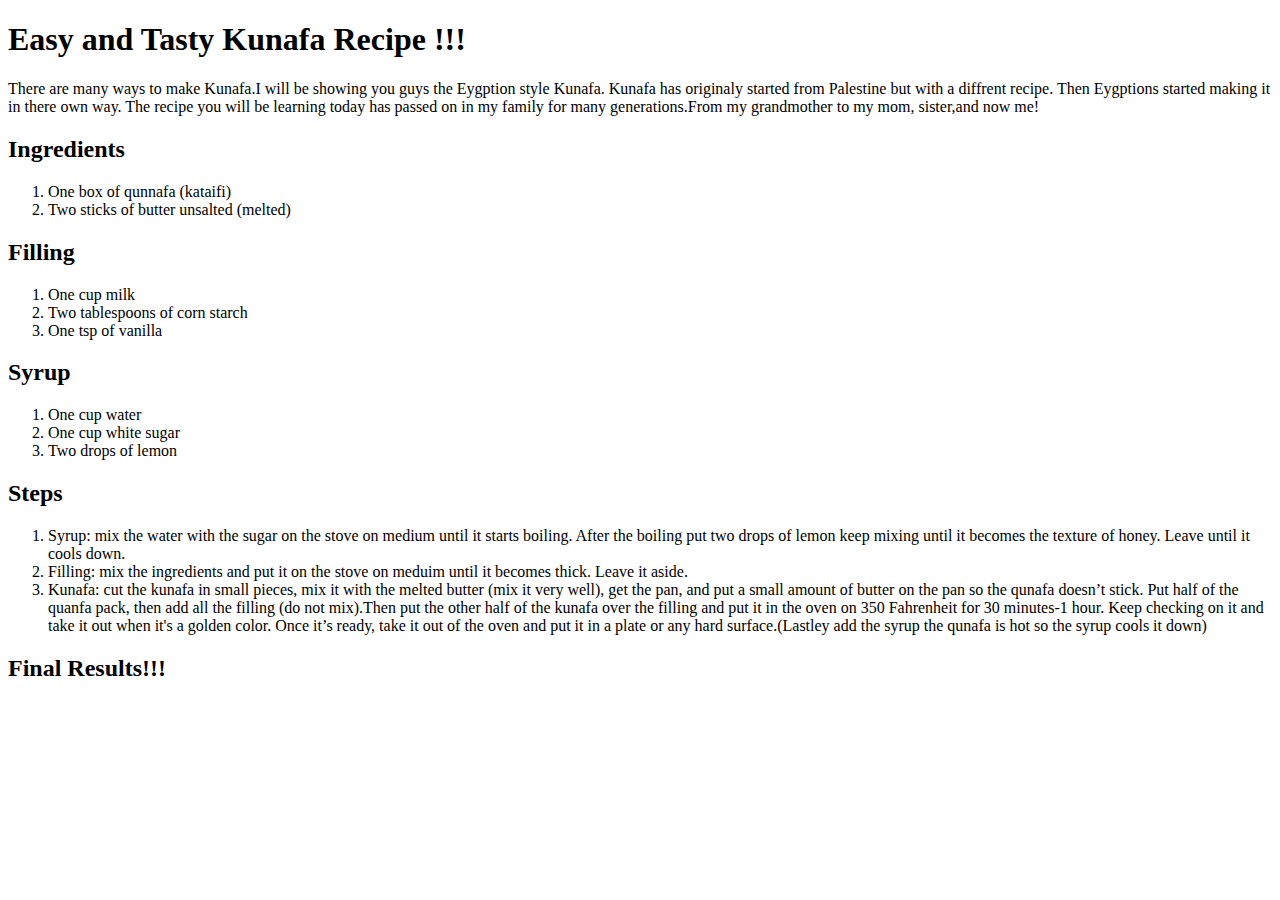
==== hadeel_website/index.html @ 3b0a16d4 "Fix website link" ====
<!DOCTYPE html>
<html>
  <head>
    <link rel="stylesheet" href="style.css">
  </head>
  <h1> Easy and Tasty Kunafa Recipe !!!</h1>
  <body>
    <p> There are many ways to make Kunafa.I will be showing you guys the Eygption style Kunafa. Kunafa has originaly started from Palestine but with a diffrent recipe. Then Eygptions started making it in there own way. The recipe you will be learning today has passed on in my family for many generations.From my grandmother to my mom, sister,and now me! </p>
  </body>
  <h2> Ingredients </h2
    >
  <ol>
    <li> One box of qunnafa (kataifi)</li>
    <li>Two sticks of butter unsalted (melted) </li>
  </ol>
      <h2>Filling</h2>
  <ol>
    <li> One cup milk </li>
    <li> Two tablespoons of corn starch </li>
    <li>One tsp of vanilla </li>
  </ol>
  <h2>Syrup </h2>
  <ol>
    <li> One cup water</li>
    <li> One cup white sugar </li>
    <li> Two drops of lemon</li>
  </ol>
  
    <h2> Steps </h2>
  <ol>
    <li>Syrup: mix the water with the sugar on the stove on medium until it starts boiling. After the boiling put two drops of lemon keep mixing until it becomes the texture of honey. Leave until it cools down.</li>
    
 <li>	Filling: mix the ingredients and put it on the stove on meduim until it becomes thick.  Leave it aside.</li>
    
  <li>	Kunafa: cut the kunafa in small pieces, mix it with the melted butter (mix it very well), get the pan, and put a small amount of butter on the pan so the qunafa doesn’t stick. Put half of the quanfa pack, then add all the filling (do not mix).Then put the other half of the kunafa over the filling and put it in the oven on 350 Fahrenheit for 30 minutes-1 hour. Keep checking on it and take it out when it's a golden color. Once it’s ready, take it out of the oven and put it in a plate or any hard surface.(Lastley add the syrup the qunafa is hot so the syrup cools it down)</li>
  </ol>
  <h2> Final Results!!! </h2>
  <img scr="picture 1.jpg"
  
  
  
</html>
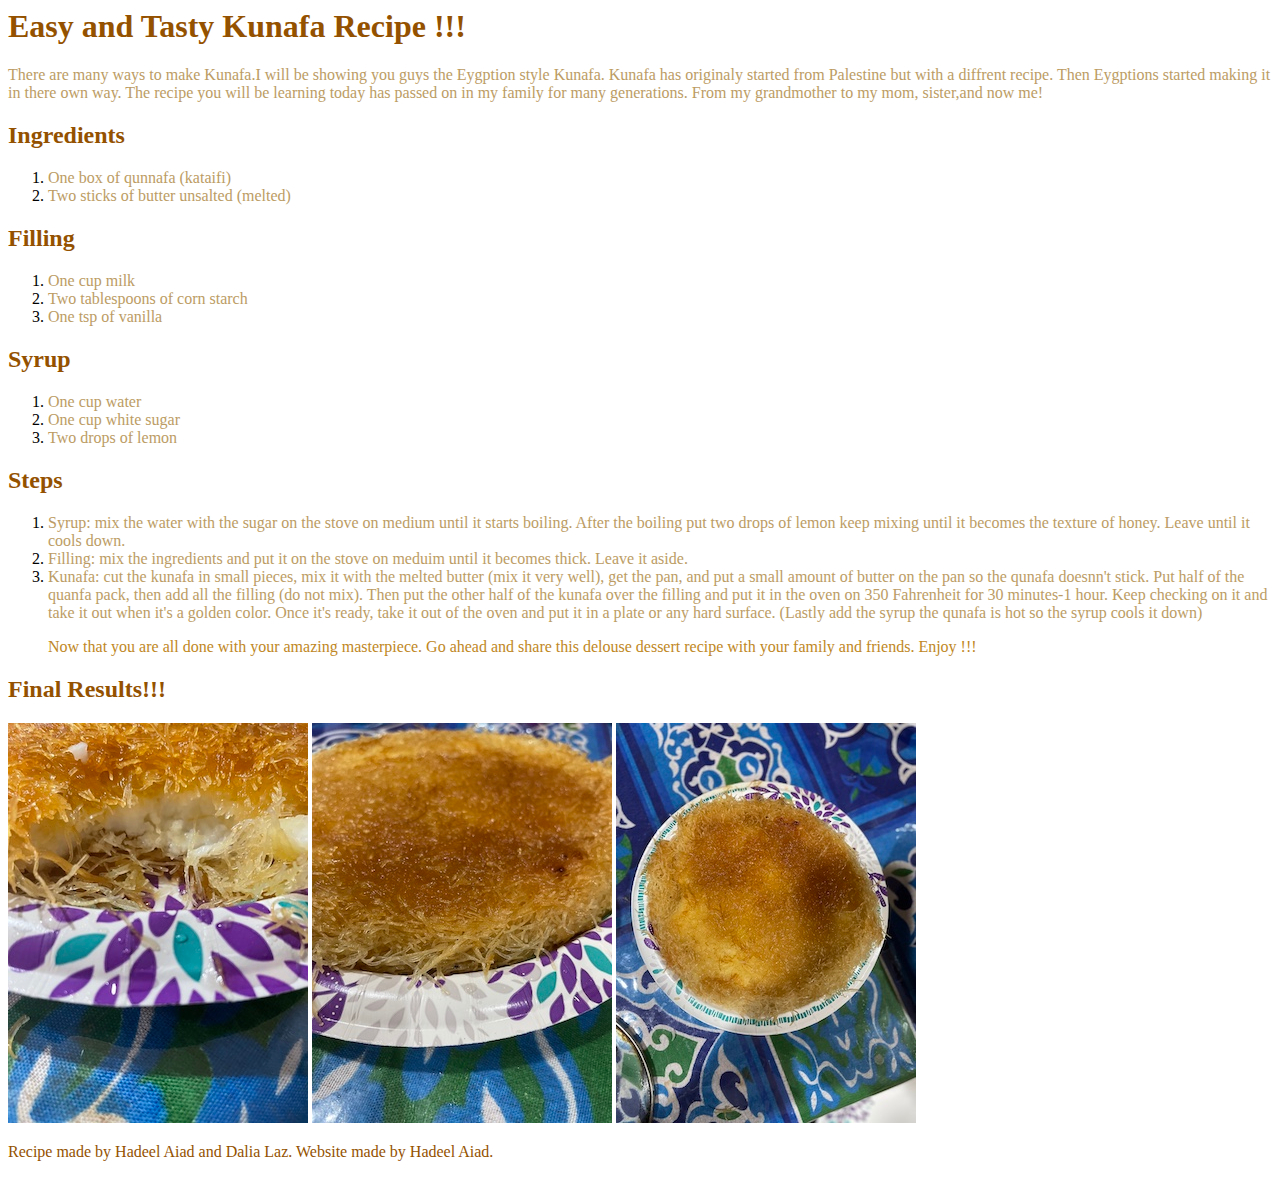
==== commit cc87890b: "Update Hadeel's website" ====
--- a/hadeel_website/index.html
+++ b/hadeel_website/index.html
@@ -1,42 +1,68 @@
-<!DOCTYPE html>
 <html>
   <head>
+    <meta http-equiv="content-type" content="text/html; charset=windows-1252">
     <link rel="stylesheet" href="style.css">
   </head>
-  <h1> Easy and Tasty Kunafa Recipe !!!</h1>
   <body>
-    <p> There are many ways to make Kunafa.I will be showing you guys the Eygption style Kunafa. Kunafa has originaly started from Palestine but with a diffrent recipe. Then Eygptions started making it in there own way. The recipe you will be learning today has passed on in my family for many generations.From my grandmother to my mom, sister,and now me! </p>
+    <h1> <span style="color: #945200;">Easy and Tasty Kunafa Recipe !!!</span></h1>
+    <span style="color: #bc9c64;"> </span>
+    <p> <span style="color: #bc9c64;">There are many ways to make Kunafa.I will
+        be showing you guys the Eygption style Kunafa. Kunafa has originaly
+        started from Palestine but with a diffrent recipe. Then Eygptions
+        started making it in there own way. The recipe you will be learning
+        today has passed on in my family for many generations. From my
+        grandmother to my mom, sister,and now me! </span></p>
+    <span style="color: #bc9c64;"> </span>
+    <h2> <span style="color: #945200;">Ingredients </span></h2>
+    <span style="color: #bc9c64;"> </span>
+    <ol>
+      <li><span style="color: #bc9c64;"> One box of qunnafa (kataifi)</span></li>
+      <li><span style="color: #bc9c64;">Two sticks of butter unsalted (melted) </span></li>
+    </ol>
+    <span style="color: #bc9c64;"> </span>
+    <h2><span style="color: #945200;">Filling</span></h2>
+    <span style="color: #bc9c64;"> </span>
+    <ol>
+      <li><span style="color: #bc9c64;"> One cup milk </span></li>
+      <li><span style="color: #bc9c64;"> Two tablespoons of corn starch </span></li>
+      <li><span style="color: #bc9c64;">One tsp of vanilla </span></li>
+    </ol>
+    <span style="color: #bc9c64;"> </span>
+    <h2><span style="color: #945200;">Syrup</span> </h2>
+    <span style="color: #bc9c64;"> </span>
+    <ol>
+      <li><span style="color: #bc9c64;"> One cup water</span></li>
+      <li><span style="color: #bc9c64;"> One cup white sugar </span></li>
+      <li><span style="color: #bc9c64;"> Two drops of lemon</span></li>
+    </ol>
+    <span style="color: #bc9c64;"> </span>
+    <h2> <span style="color: #945200;">Steps</span> </h2>
+    <span style="color: #bc9c64;"> </span>
+    <ol>
+      <span style="color: #bc9c64;"> </span>
+      <li><span style="color: #bc9c64;">Syrup: mix the water with the sugar on
+          the stove on medium until it starts boiling. After the boiling put two
+          drops of lemon keep mixing until it becomes the texture of honey.
+          Leave until it cools down.</span></li>
+      <span style="color: #bc9c64;"> </span>
+      <li><span style="color: #bc9c64;"> Filling: mix the ingredients and put it
+          on the stove on meduim until it becomes thick. Leave it aside.</span></li>
+      <span style="color: #bc9c64;"> </span>
+      <li><span style="color: #bc9c64;"> Kunafa: cut the kunafa in small pieces,
+          mix it with the melted butter (mix it very well), get the pan, and put
+          a small amount of butter on the pan so the qunafa doesnn't stick. Put
+          half of the quanfa pack, then add all the filling (do not mix). Then
+          put the other half of the kunafa over the filling and put it in the
+          oven on 350 Fahrenheit for 30 minutes-1 hour. Keep checking on it and
+          take it out when it's a golden color. Once it's ready, take it out of
+          the oven and put it in a plate or any hard surface. (Lastly add the
+          syrup the qunafa is hot so the syrup cools it down)</span></li>
+  <p> <span style="color: #c08724;">Now that you are all done with your amazing masterpiece. Go ahead and share this delouse dessert recipe with your family and friends. Enjoy !!! </span></p>
+    </ol>
+    <h2> <span style="color: #945200;">Final Results!!! </span></h2>
+    <img src="./picture_201.png"> <img src="./picture_202.png"> <img
+      src="./picture_203.png">
+  <p> <span style="color: #945200;"> Recipe made by Hadeel Aiad and Dalia Laz. Website made by Hadeel Aiad.</span></p>
+  <p></p>
   </body>
-  <h2> Ingredients </h2
-    >
-  <ol>
-    <li> One box of qunnafa (kataifi)</li>
-    <li>Two sticks of butter unsalted (melted) </li>
-  </ol>
-      <h2>Filling</h2>
-  <ol>
-    <li> One cup milk </li>
-    <li> Two tablespoons of corn starch </li>
-    <li>One tsp of vanilla </li>
-  </ol>
-  <h2>Syrup </h2>
-  <ol>
-    <li> One cup water</li>
-    <li> One cup white sugar </li>
-    <li> Two drops of lemon</li>
-  </ol>
-  
-    <h2> Steps </h2>
-  <ol>
-    <li>Syrup: mix the water with the sugar on the stove on medium until it starts boiling. After the boiling put two drops of lemon keep mixing until it becomes the texture of honey. Leave until it cools down.</li>
-    
- <li>	Filling: mix the ingredients and put it on the stove on meduim until it becomes thick.  Leave it aside.</li>
-    
-  <li>	Kunafa: cut the kunafa in small pieces, mix it with the melted butter (mix it very well), get the pan, and put a small amount of butter on the pan so the qunafa doesn’t stick. Put half of the quanfa pack, then add all the filling (do not mix).Then put the other half of the kunafa over the filling and put it in the oven on 350 Fahrenheit for 30 minutes-1 hour. Keep checking on it and take it out when it's a golden color. Once it’s ready, take it out of the oven and put it in a plate or any hard surface.(Lastley add the syrup the qunafa is hot so the syrup cools it down)</li>
-  </ol>
-  <h2> Final Results!!! </h2>
-  <img scr="picture 1.jpg"
-  
-  
-  
-</html>+</html>
